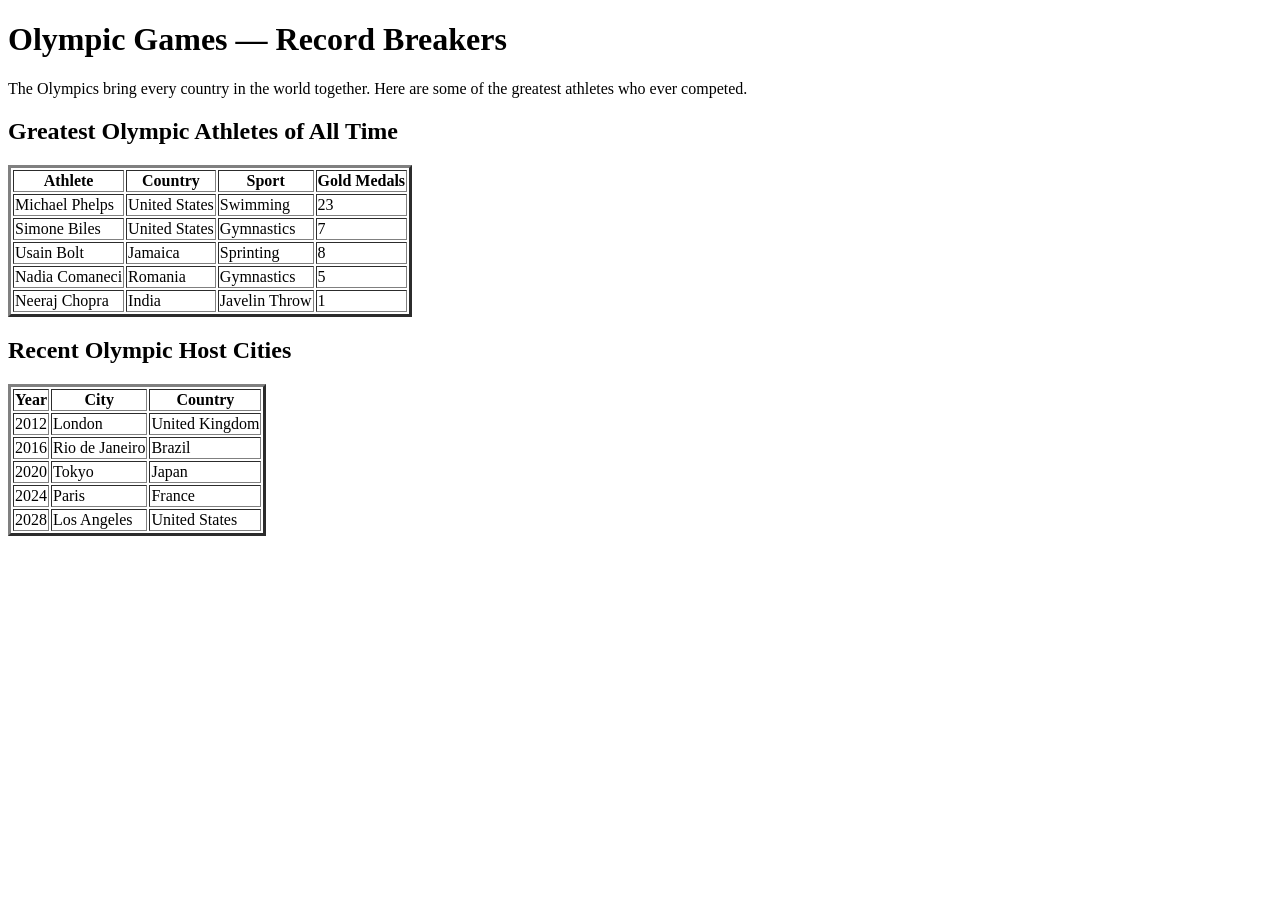
==== Links, Tables ,List/olimpicrecords.html @ c371daed "initial commit" ====
<!DOCTYPE html>

<html>

<head>

    <meta charset="utf-8">

    <meta name="viewport" content="width=device-width">

    <title>Olympic Records</title>

</head>

<body>

    <h1>Olympic Games — Record Breakers</h1>

    <p>The Olympics bring every country in the world together. Here are some of the greatest athletes who ever competed.
    </p>

    <h2>Greatest Olympic Athletes of All Time</h2>

    <table border="3">

        <tr>

            <th>Athlete</th>

            <th>Country</th>

            <th>Sport</th>

            <th>Gold Medals</th>

        </tr>

        <tr>

            <td>Michael Phelps</td>

            <td>United States</td>

            <td>Swimming</td>

            <td>23</td>

        </tr>

        <tr>

            <td>Simone Biles</td>

            <td>United States</td>

            <td>Gymnastics</td>

            <td>7</td>

        </tr>

        <tr>

            <td>Usain Bolt</td>

            <td>Jamaica</td>

            <td>Sprinting</td>

            <td>8</td>

        </tr>

        <tr>

            <td>Nadia Comaneci</td>

            <td>Romania</td>

            <td>Gymnastics</td>

            <td>5</td>

        </tr>

        <tr>

            <td>Neeraj Chopra</td>

            <td>India</td>

            <td>Javelin Throw</td>

            <td>1</td>

        </tr>

    </table>

    <h2>Recent Olympic Host Cities</h2>

    <table border="3">

        <tr>

            <th>Year</th>

            <th>City</th>

            <th>Country</th>

        </tr>

        <tr>

            <td>2012</td>

            <td>London</td>

            <td>United Kingdom</td>

        </tr>

        <tr>

            <td>2016</td>

            <td>Rio de Janeiro</td>

            <td>Brazil</td>

        </tr>

        <tr>

            <td>2020</td>

            <td>Tokyo</td>

            <td>Japan</td>

        </tr>

        <tr>

            <td>2024</td>

            <td>Paris</td>

            <td>France</td>

        </tr>

        <tr>

            <td>2028</td>

            <td>Los Angeles</td>

            <td>United States</td>

        </tr>

    </table>

</body>

</html>
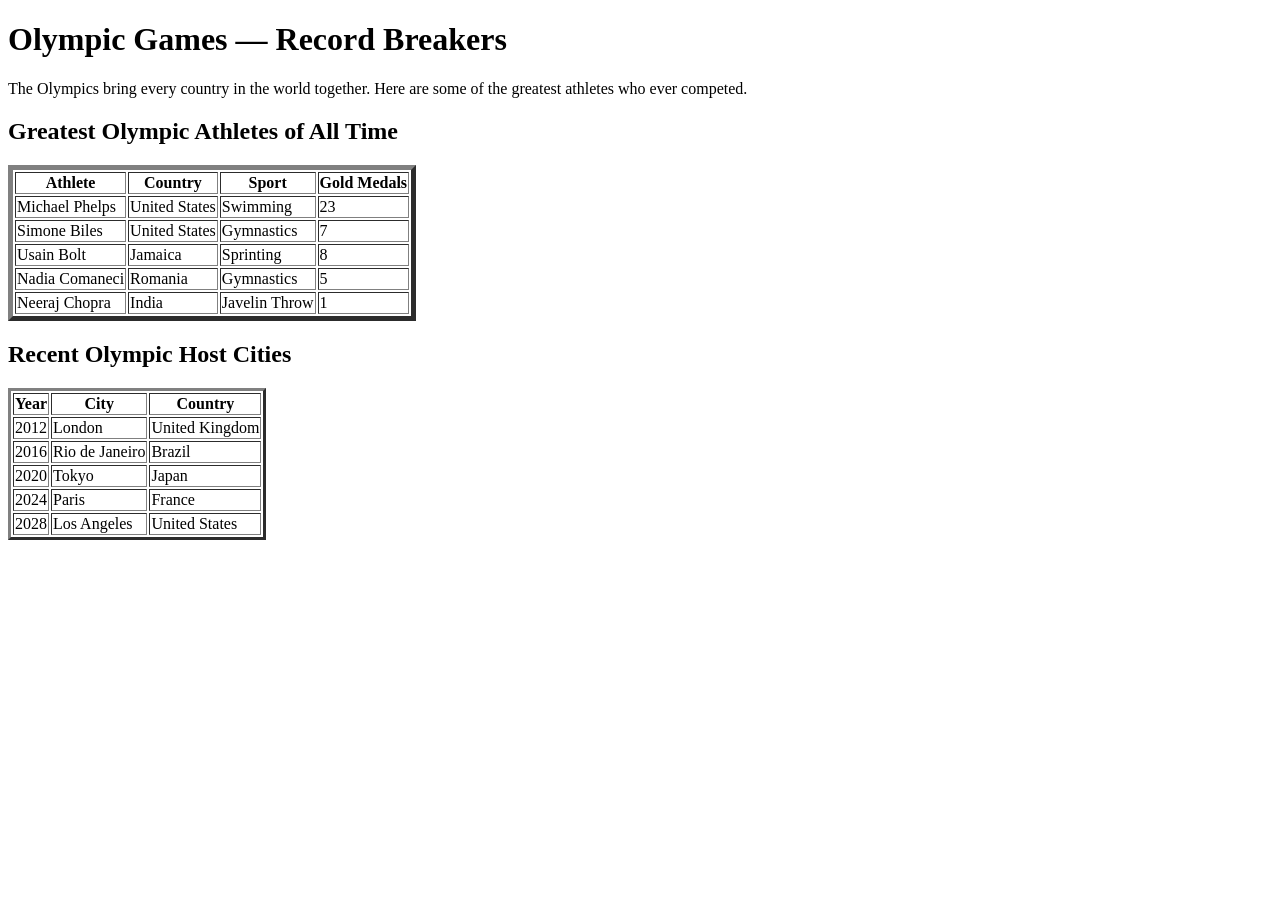
==== commit 838eb1a5: "initial commit" ====
--- a/Links, Tables ,List/olimpicrecords.html
+++ b/Links, Tables ,List/olimpicrecords.html
@@ -21,8 +21,8 @@
 
     <h2>Greatest Olympic Athletes of All Time</h2>
 
-    <table border="3">
-
+    <table border="5">
+ 
         <tr>
 
             <th>Athlete</th>
